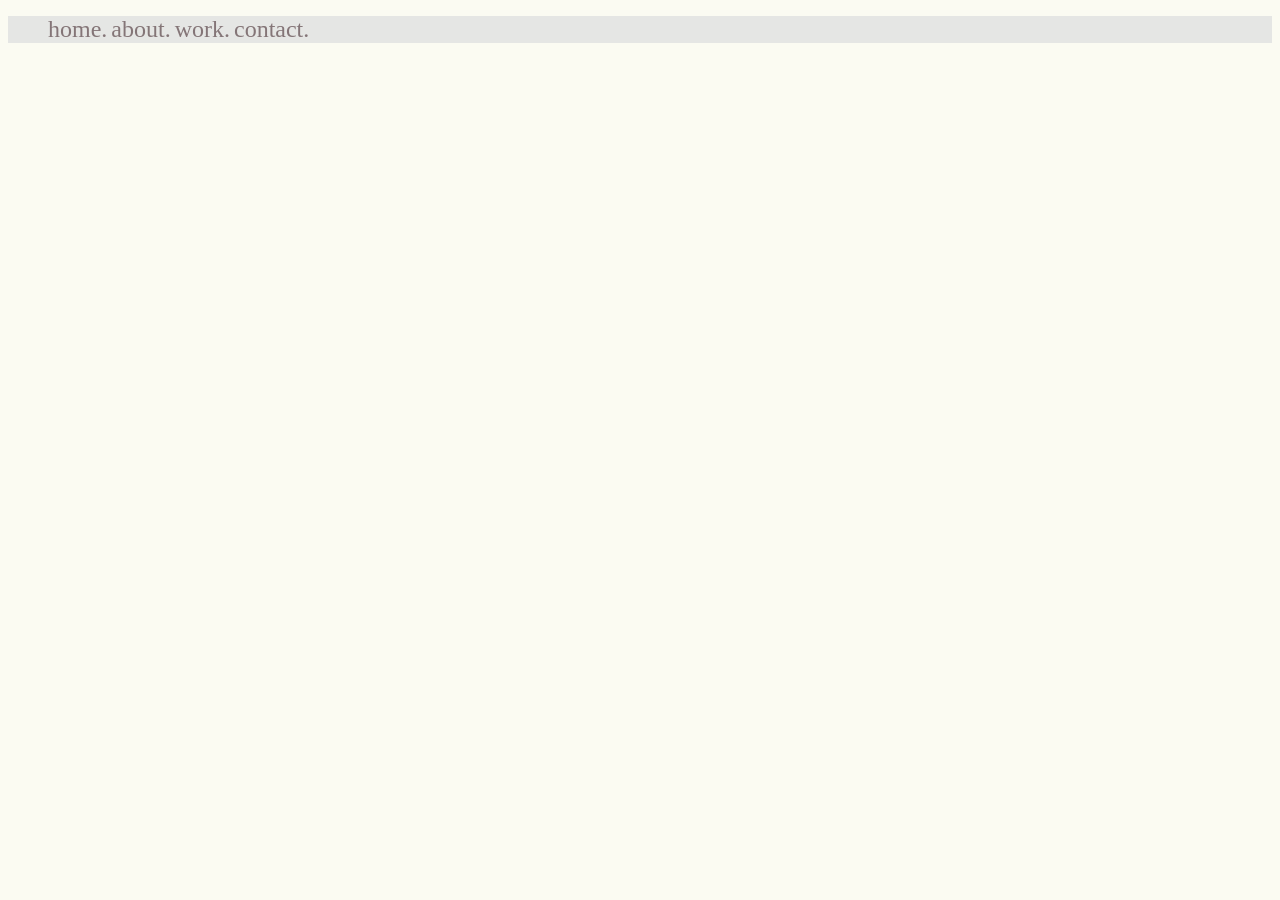
==== index.html @ a86c0304 "Initial buildout" ====
<!DOCTYPE html>
<html lang="en">
  <head>
    <meta charset="UTF-8" />
    <meta name="viewport" content="width=device-width, initial-scale=1.0" />
    <title>home.</title>
    <link rel="stylesheet" href="/styles/styles.css" />
  </head>
  <body>
    <div id="navbar">
      <div id="breadcrumbs">
        <ul>
          <li><a href="index.html">home.</a></li>
          <li><a href="/pages/about.html">about.</a></li>
          <li><a href="/pages/work.html">work.</a></li>
          <li><a href="mailto:matt@mattdewey.com">contact.</a></li>
        </ul>
      </div>
    </div>

  </body>
</html>
---- styles/styles.css ----
#navbar {
    background-color: #E5E6E4;
    height: auto;
    width: auto;
}

#breadcrumbs {

    a {
    font-size: 24px;
    text-decoration: none;
    color: #847577;
    position: relative;
    }

    li {
        list-style-type: none;
        display: inline-block;
        justify-content: space-between;
    }
}

body {
    background-color: #FBFBF2;
}
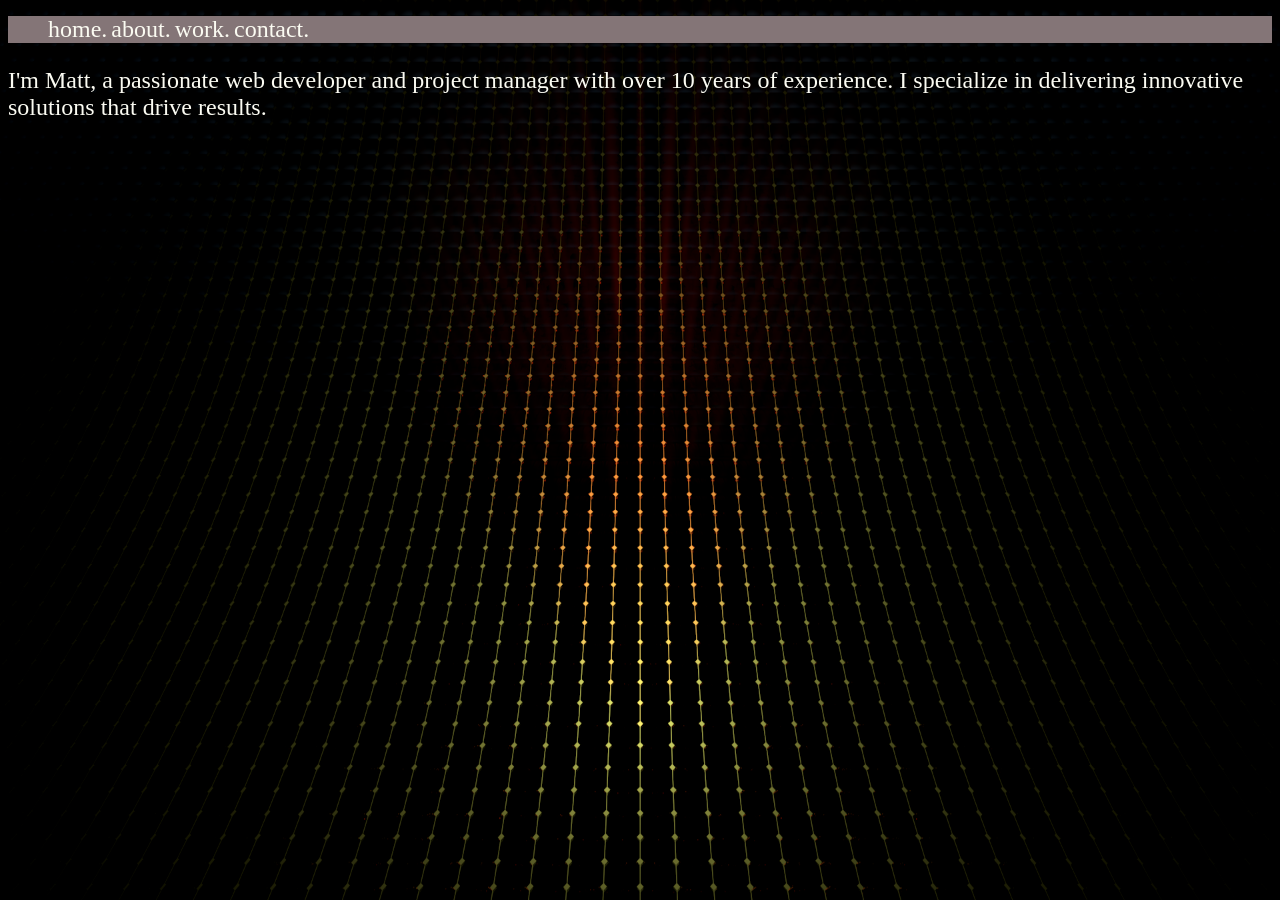
==== commit 35b0ddad: "Changed background image and font colors to look a little cleaner." ====
--- a/index.html
+++ b/index.html
@@ -18,5 +18,9 @@
       </div>
     </div>
 
+    <div id="welcome">
+        <p>I'm Matt, a passionate web developer and project manager with over 10 years of experience. I specialize in delivering innovative solutions that drive results.</p>
+      </div>
+
   </body>
 </html>
--- a/styles/styles.css
+++ b/styles/styles.css
@@ -1,5 +1,5 @@
 #navbar {
-    background-color: #E5E6E4;
+    background-color: #847577;
     height: auto;
     width: auto;
 }
@@ -7,10 +7,10 @@
 #breadcrumbs {
 
     a {
-    font-size: 24px;
-    text-decoration: none;
-    color: #847577;
-    position: relative;
+        font-size: 24px;
+        text-decoration: none;
+        color: #FBFBF2;
+        position: relative;
     }
 
     li {
@@ -22,4 +22,17 @@
 
 body {
     background-color: #FBFBF2;
+    background-image: url("/images/aab635fcddcd5d3ac009bf71dfcb1d65.png");
+    background-repeat: no-repeat;
+    background-attachment: fixed; 
+    background-size: 100% 100%;
+    #welcome {
+        font-size: 24px;
+        font-family: Georgia, 'Times New Roman', Times, serif;
+        color: #FBFBF2;
+
+        #avatar {
+            position: static;
+        }
+    }
 }
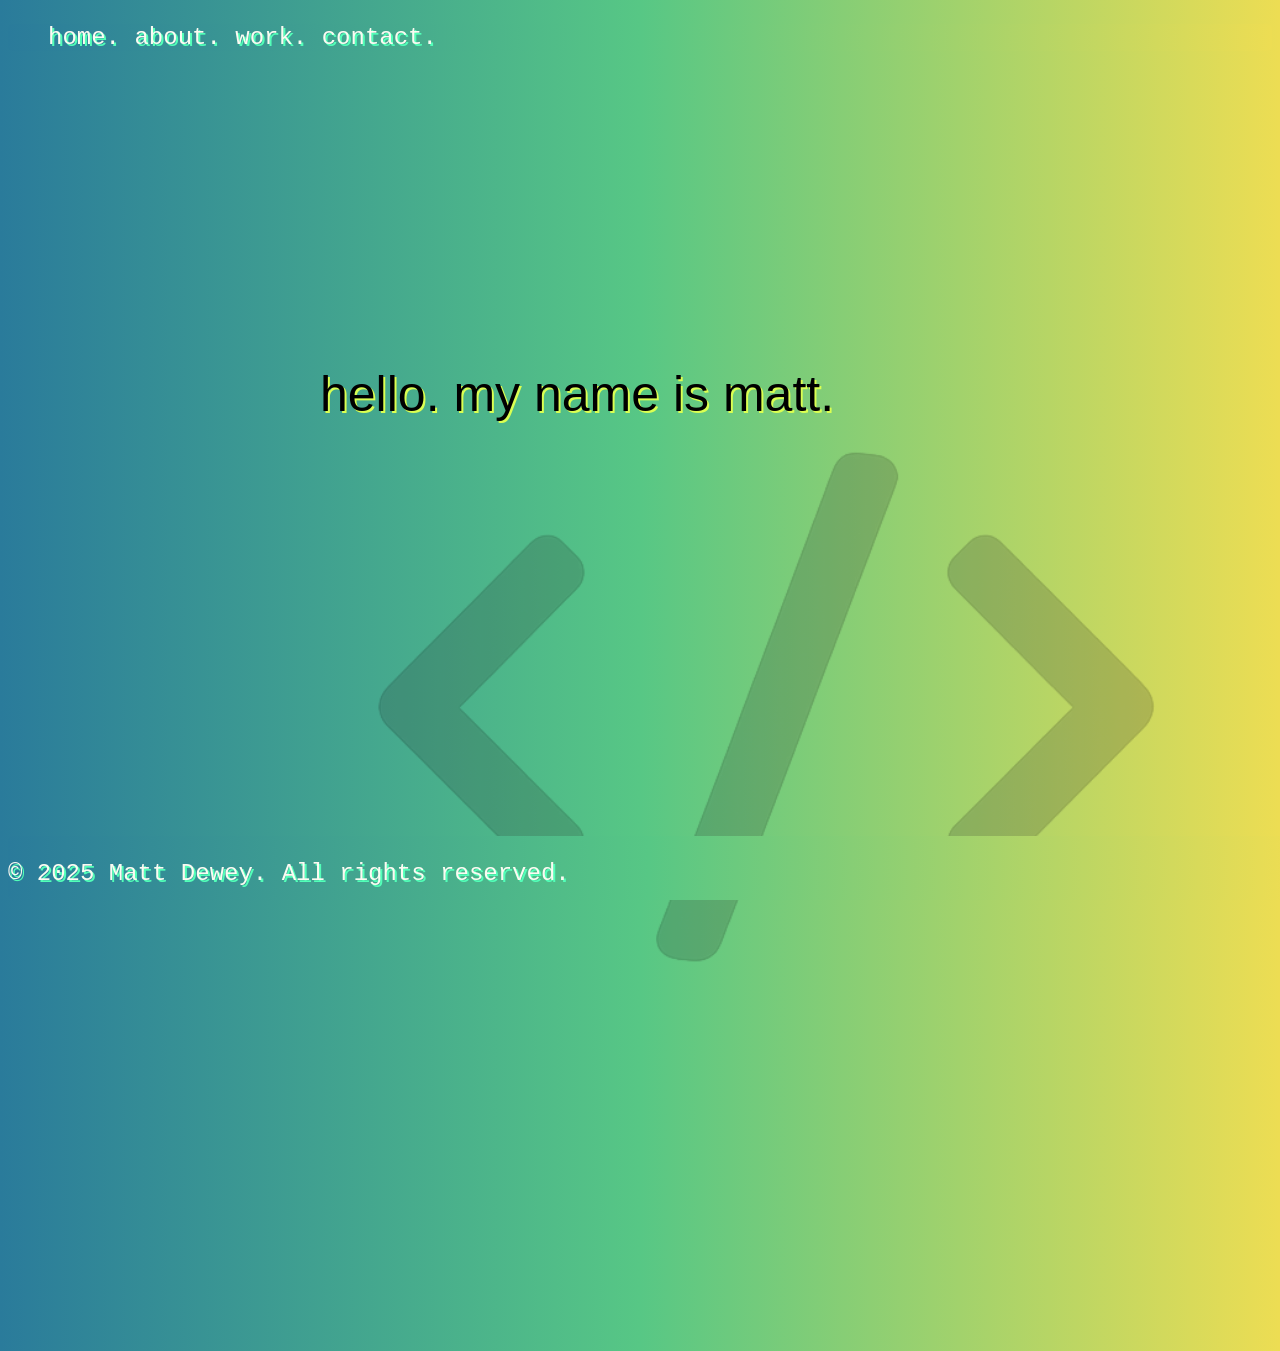
==== commit 4933052e: "Redesign updates." ====
--- a/index.html
+++ b/index.html
@@ -4,23 +4,33 @@
     <meta charset="UTF-8" />
     <meta name="viewport" content="width=device-width, initial-scale=1.0" />
     <title>home.</title>
+    <link rel="icon" type="image/x-icon" href="/images/icon.ico">
     <link rel="stylesheet" href="/styles/styles.css" />
   </head>
   <body>
-    <div id="navbar">
-      <div id="breadcrumbs">
-        <ul>
-          <li><a href="index.html">home.</a></li>
-          <li><a href="/pages/about.html">about.</a></li>
-          <li><a href="/pages/work.html">work.</a></li>
-          <li><a href="mailto:matt@mattdewey.com">contact.</a></li>
-        </ul>
+    <div id="page">
+      <div id="header">
+        <div id="navbar">
+          <div id="breadcrumbs">
+            <ul>
+              <li><a href="index.html">home.</a></li>
+              <li><a href="/pages/about.html">about.</a></li>
+              <li><a href="/pages/work.html">work.</a></li>
+              <li><a href="mailto:matt@mattdewey.com">contact.</a></li>
+            </ul>
+          </div>
+        </div>
       </div>
+      <section id="logo1">
+      <img src="/images/ChatGPT Image May 22, 2025, 01_34_59 PM.png" class="backgroundLogo1">
+      </section>
+      <section id = "shortBlurb">
+      <p id="intro">hello. my name is matt.</p>
+      </section>
     </div>
-
-    <div id="welcome">
-        <p>I'm Matt, a passionate web developer and project manager with over 10 years of experience. I specialize in delivering innovative solutions that drive results.</p>
-      </div>
-
+    <footer id="footer">
+      <p>&copy; 2025 Matt Dewey. All rights reserved.</p>
+    </footer>
+    <script src="/scripts/main.js"></script>
   </body>
 </html>
--- a/styles/styles.css
+++ b/styles/styles.css
@@ -1,7 +1,31 @@
 #navbar {
-    background-color: #847577;
+    width: 100vw;
+    height: 2rem;
+    margin: 0;
+    padding: 0;
+    font-family: 'Courier New', Courier, monospace;
+    font-size: 24px;
+    text-align: left;
+    border-radius: 5px;
     height: auto;
     width: auto;
+    background: linear-gradient(90deg,rgba(42, 123, 155, 1) 0%, rgba(87, 199, 133, 1) 50%, rgba(237, 221, 83, 1) 100%);
+    color: #FBFBF2;
+    text-shadow: 2px 2px #52FFB8;
+}
+
+#footer {
+    position: absolute;
+    bottom: 0;
+    width: 100vw;
+    height: 4rem;
+    font-family: 'Courier New', Courier, monospace;
+    font-size: 24px;
+    text-align: left;
+    border-radius: 5px;
+    background: linear-gradient(90deg,rgba(42, 123, 155, 1) 0%, rgba(87, 199, 133, 1) 50%, rgba(237, 221, 83, 1) 100%);
+    color: #FBFBF2;
+    text-shadow: 2px 2px #52FFB8;
 }
 
 #breadcrumbs {
@@ -18,21 +42,118 @@
         display: inline-block;
         justify-content: space-between;
     }
+
+    a:hover {
+        color: #4DFFF3;
+    }
+}
+
+.welcome {
+    font-size: 18px;
+    font-family: Georgia, 'Times New Roman', Times, serif;
+    color: #000000;
+    height: auto;
+    width: 75%;
+    padding: 10px;
+    margin: 5px;
+    position: absolute;
+    top: 25%;
+    left: 15%;
+}
+
+.backgroundLogo1 {
+    opacity: 0.2;
+    padding: 0;
+    position:relative;
+    top: 10%;
+    left: 10%;
+    height: 100%;
+    width: 100%;
+}
+
+#name {
+    height: auto;
+    width: auto;
+    margin: auto;
+    color: #FBFBF2;
+    font-family: 'Black Jack', sans-serif, cursive;
+
+   h1 {
+        font-size: 48px;
+        padding: 10px;
+        margin: 5px;
+                position-anchor: relative;
+    }
+
+    h2 {
+        font-size: 24px;
+        padding: 10px;
+        margin: 5px;
+        position-anchor: relative;
+        position: absolute;   
+                top: 30%;
+        left: 5%;  
+    }
+
+    h3 {
+        font-size: 45px;
+        padding: 10px;
+        margin: 5px;
+                position-anchor: relative;
+        position: absolute;  
+                top: 50%;
+        left: 45%;
+    }
+
+    #logo {
+        height: 250px;
+        width: 250px;
+        padding: 10px;
+        margin: 5px;
+    }
+}
+
+.projects {
+    height: auto;
+    width: auto;
+    padding: 10px;
+    margin: 5px;
+    border-radius: 5px;
+    border-style: double;
+    border-color: #FFF;
+    color: #FBFBF2;
+
+    li {
+        color: #FBFBF2;
+        font-size: 24px;
+        list-style-type: none;
+
+        a {
+            text-decoration: underline;
+            color: #FBFBF2;
+        }
+    }
 }
 
 body {
-    background-color: #FBFBF2;
-    background-image: url("/images/aab635fcddcd5d3ac009bf71dfcb1d65.png");
-    background-repeat: no-repeat;
-    background-attachment: fixed; 
-    background-size: 100% 100%;
-    #welcome {
-        font-size: 24px;
-        font-family: Georgia, 'Times New Roman', Times, serif;
-        color: #FBFBF2;
+background: #000000;
+    background: linear-gradient(90deg,rgba(42, 123, 155, 1) 0%, rgba(87, 199, 133, 1) 50%, rgba(237, 221, 83, 1) 100%);
+}
 
-        #avatar {
-            position: static;
-        }
-    }
+aside {
+    float: right;
+    width: auto;
+    height: auto;
+    padding: 10px;
+    margin: 5px;
+    border-radius: 5px;
+}
+
+#intro {
+    font-size: 50px;
+    font-family: 'Lucida Sans', 'Lucida Sans Regular', 'Lucida Grande', 'Lucida Sans Unicode', Geneva, Verdana, sans-serif;
+    text-shadow: 2px 2px #daff52;
+        position: absolute;
+    top: 35%;
+    left: 25%;
 }
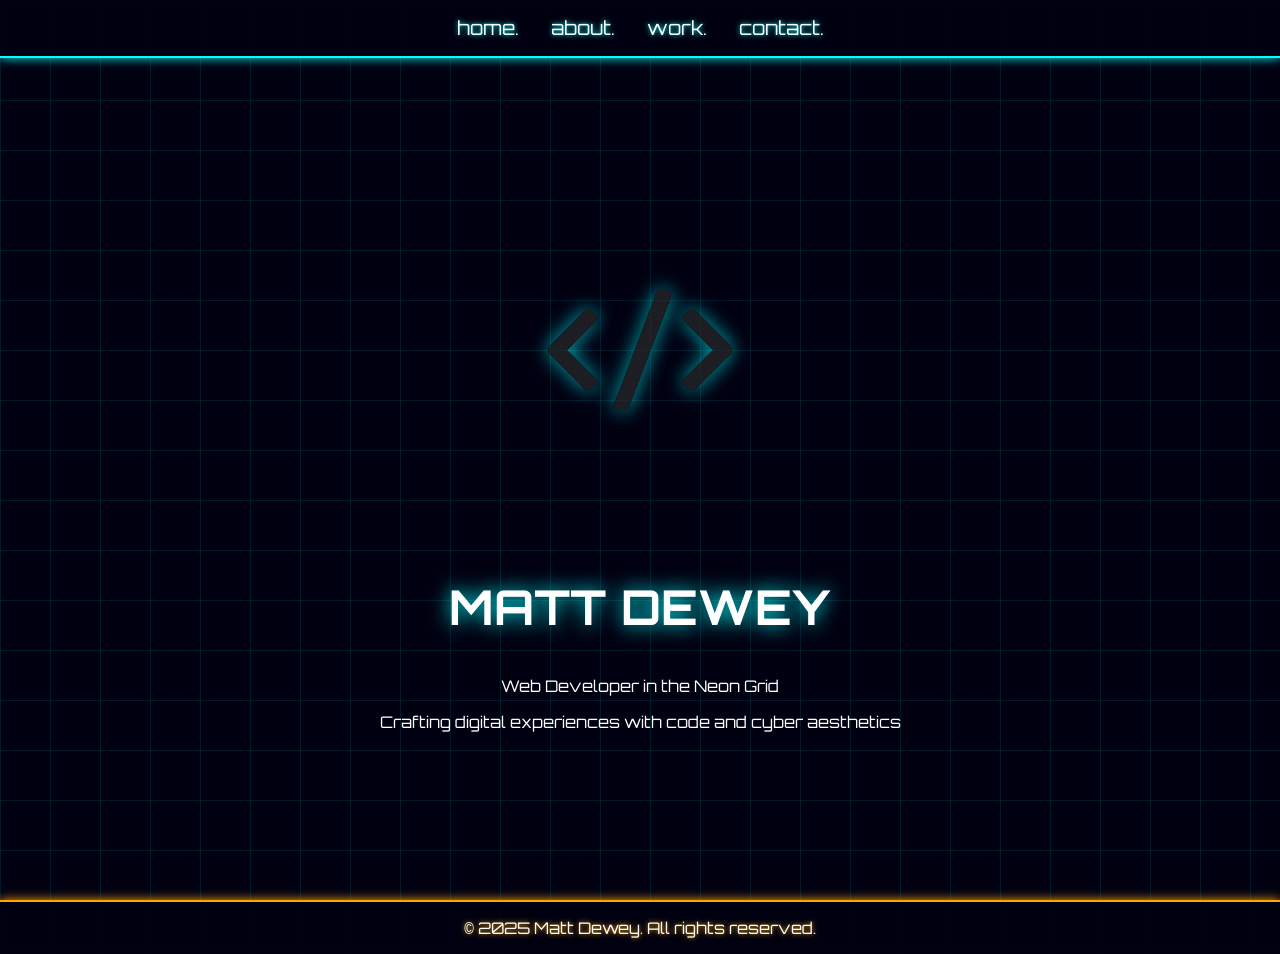
==== commit dc90c6f3: "Complete site revamp." ====
--- a/index.html
+++ b/index.html
@@ -3,8 +3,9 @@
   <head>
     <meta charset="UTF-8" />
     <meta name="viewport" content="width=device-width, initial-scale=1.0" />
-    <title>home.</title>
+    <title>Matt Dewey - Cyber Web Developer</title>
     <link rel="icon" type="image/x-icon" href="/images/icon.ico">
+    <link href="https://fonts.googleapis.com/css2?family=Orbitron:wght@400;700&display=swap" rel="stylesheet">
     <link rel="stylesheet" href="/styles/styles.css" />
   </head>
   <body>
@@ -21,16 +22,19 @@
           </div>
         </div>
       </div>
-      <section id="logo1">
-      <img src="/images/ChatGPT Image May 22, 2025, 01_34_59 PM.png" class="backgroundLogo1">
-      </section>
-      <section id = "shortBlurb">
-      <p id="intro">hello. my name is matt.</p>
-      </section>
+      <main>
+        <section id="logo1">
+          <img src="/images/ChatGPT Image May 22, 2025, 01_34_59 PM.png" class="backgroundLogo1" alt="Matt Dewey Logo">
+        </section>
+        <section id="shortBlurb">
+          <h1 id="intro">MATT DEWEY</h1>
+          <p>Web Developer in the Neon Grid</p>
+          <p>Crafting digital experiences with code and cyber aesthetics</p>
+        </section>
+      </main>
     </div>
     <footer id="footer">
       <p>&copy; 2025 Matt Dewey. All rights reserved.</p>
     </footer>
-    <script src="/scripts/main.js"></script>
   </body>
 </html>
--- a/styles/styles.css
+++ b/styles/styles.css
@@ -1,159 +1,210 @@
-#navbar {
-    width: 100vw;
-    height: 2rem;
+/* Tron Theme Styles */
+
+@import url('https://fonts.googleapis.com/css2?family=Orbitron:wght@400;700&display=swap');
+
+body {
     margin: 0;
     padding: 0;
-    font-family: 'Courier New', Courier, monospace;
-    font-size: 24px;
+    background: #000011;
+    background-image: 
+        linear-gradient(rgba(0, 255, 255, 0.1) 1px, transparent 1px),
+        linear-gradient(90deg, rgba(0, 255, 255, 0.1) 1px, transparent 1px);
+    background-size: 50px 50px;
+    color: #FFFFFF;
+    font-family: 'Orbitron', monospace;
+    overflow-x: hidden;
+}
+
+#page {
+    min-height: 100vh;
+    display: flex;
+    flex-direction: column;
+}
+
+#header {
+    position: fixed;
+    top: 0;
+    width: 100%;
+    z-index: 100;
+}
+
+#navbar {
+    background: rgba(0, 0, 17, 0.9);
+    border-bottom: 2px solid #00FFFF;
+    padding: 1rem;
+    box-shadow: 0 0 10px #00FFFF;
+}
+
+#breadcrumbs ul {
+    list-style: none;
+    padding: 0;
+    margin: 0;
+    display: flex;
+    justify-content: center;
+    gap: 2rem;
+}
+
+#breadcrumbs a {
+    color: #FFFFFF;
+    text-decoration: none;
+    font-size: 1.2rem;
+    text-shadow: 0 0 5px #00FFFF;
+    transition: color 0.3s;
+}
+
+#breadcrumbs a:hover {
+    color: #00FFFF;
+    text-shadow: 0 0 10px #00FFFF;
+}
+
+main {
+    flex: 1;
+    display: flex;
+    flex-direction: column;
+    justify-content: center;
+    align-items: center;
+    text-align: center;
+    padding: 2rem;
+    margin-top: 5rem; /* Account for fixed header */
+}
+
+#logo1 {
+    margin-bottom: 2rem;
+}
+
+.backgroundLogo1 {
+    max-width: 300px;
+    height: auto;
+    opacity: 0.7;
+    filter: drop-shadow(0 0 10px #00FFFF);
+}
+
+#shortBlurb {
+    margin-bottom: 2rem;
+}
+
+#intro {
+    font-size: 3rem;
+    color: #FFFFFF;
+    text-shadow: 0 0 20px #00FFFF;
+    animation: flicker 2s infinite alternate;
+}
+
+@keyframes flicker {
+    0% { opacity: 1; }
+    50% { opacity: 0.8; }
+    100% { opacity: 1; }
+}
+
+.welcome {
+    max-width: 900px;
+    margin: 2rem auto;
+    padding: 0;
+    background: rgba(0, 0, 17, 0.9);
+    border: 2px solid #00FFFF;
+    border-radius: 10px;
+    box-shadow: 0 0 20px #00FFFF;
+    overflow: hidden;
+}
+
+.terminal-window {
+    background: #000;
+    border-radius: 8px;
+    overflow: hidden;
+}
+
+.terminal-header {
+    background: #333;
+    color: #00FF00;
+    padding: 0.5rem 1rem;
+    font-size: 0.9rem;
+    font-family: 'Courier New', monospace;
+    border-bottom: 1px solid #00FFFF;
+}
+
+.terminal-content {
+    padding: 1rem;
+    font-family: 'Courier New', monospace;
+    font-size: 1rem;
+    line-height: 1.4;
+    color: #00FF00;
     text-align: left;
-    border-radius: 5px;
-    height: auto;
-    width: auto;
-    background: linear-gradient(90deg,rgba(42, 123, 155, 1) 0%, rgba(87, 199, 133, 1) 50%, rgba(237, 221, 83, 1) 100%);
-    color: #FBFBF2;
-    text-shadow: 2px 2px #52FFB8;
+}
+
+.terminal-content p {
+    margin: 0.5rem 0;
+    color: #00FF00;
+}
+
+.terminal-content .prompt {
+    color: #00FFFF;
+    font-weight: bold;
+}
+
+.terminal-content ul {
+    margin: 0.5rem 0;
+    padding-left: 2rem;
+}
+
+.terminal-content li {
+    color: #FFFFFF;
+    margin-bottom: 0.3rem;
+}
+
+.details {
+    margin-top: 2rem;
 }
 
 #footer {
-    position: absolute;
-    bottom: 0;
-    width: 100vw;
-    height: 4rem;
-    font-family: 'Courier New', Courier, monospace;
-    font-size: 24px;
-    text-align: left;
-    border-radius: 5px;
-    background: linear-gradient(90deg,rgba(42, 123, 155, 1) 0%, rgba(87, 199, 133, 1) 50%, rgba(237, 221, 83, 1) 100%);
-    color: #FBFBF2;
-    text-shadow: 2px 2px #52FFB8;
-}
-
-#breadcrumbs {
-
-    a {
-        font-size: 24px;
-        text-decoration: none;
-        color: #FBFBF2;
-        position: relative;
-    }
-
-    li {
-        list-style-type: none;
-        display: inline-block;
-        justify-content: space-between;
-    }
-
-    a:hover {
-        color: #4DFFF3;
-    }
-}
-
-.welcome {
-    font-size: 18px;
-    font-family: Georgia, 'Times New Roman', Times, serif;
-    color: #000000;
-    height: auto;
-    width: 75%;
-    padding: 10px;
-    margin: 5px;
-    position: absolute;
-    top: 25%;
-    left: 15%;
-}
-
-.backgroundLogo1 {
-    opacity: 0.2;
-    padding: 0;
-    position:relative;
-    top: 10%;
-    left: 10%;
-    height: 100%;
-    width: 100%;
-}
-
-#name {
-    height: auto;
-    width: auto;
-    margin: auto;
-    color: #FBFBF2;
-    font-family: 'Black Jack', sans-serif, cursive;
-
-   h1 {
-        font-size: 48px;
-        padding: 10px;
-        margin: 5px;
-                position-anchor: relative;
-    }
-
-    h2 {
-        font-size: 24px;
-        padding: 10px;
-        margin: 5px;
-        position-anchor: relative;
-        position: absolute;   
-                top: 30%;
-        left: 5%;  
-    }
-
-    h3 {
-        font-size: 45px;
-        padding: 10px;
-        margin: 5px;
-                position-anchor: relative;
-        position: absolute;  
-                top: 50%;
-        left: 45%;
-    }
-
-    #logo {
-        height: 250px;
-        width: 250px;
-        padding: 10px;
-        margin: 5px;
-    }
+    background: rgba(0, 0, 17, 0.9);
+    border-top: 2px solid #FFA500;
+    padding: 1rem;
+    text-align: center;
+    color: #FFFFFF;
+    text-shadow: 0 0 5px #FFA500;
+    box-shadow: 0 0 10px #FFA500;
+}
+
+#footer p {
+    margin: 0;
+    font-size: 1rem;
+}
+
+/* Additional styles for other pages */
+#name h1, #name h2, #name h3 {
+    color: #00FF00;
+    text-shadow: 0 0 10px #00FF00;
 }
 
 .projects {
-    height: auto;
-    width: auto;
-    padding: 10px;
-    margin: 5px;
-    border-radius: 5px;
-    border-style: double;
-    border-color: #FFF;
-    color: #FBFBF2;
-
-    li {
-        color: #FBFBF2;
-        font-size: 24px;
-        list-style-type: none;
-
-        a {
-            text-decoration: underline;
-            color: #FBFBF2;
-        }
-    }
-}
-
-body {
-background: #000000;
-    background: linear-gradient(90deg,rgba(42, 123, 155, 1) 0%, rgba(87, 199, 133, 1) 50%, rgba(237, 221, 83, 1) 100%);
+    background: rgba(0, 0, 17, 0.8);
+    border: 1px solid #00FFFF;
+    border-radius: 10px;
+    padding: 2rem;
+    margin: 2rem auto;
+    max-width: 800px;
+    box-shadow: 0 0 20px #00FFFF;
+}
+
+.projects li {
+    color: #FFFFFF;
+    margin-bottom: 1rem;
+}
+
+.projects a {
+    color: #00FFFF;
+    text-decoration: none;
+}
+
+.projects a:hover {
+    text-shadow: 0 0 10px #00FFFF;
 }
 
 aside {
-    float: right;
-    width: auto;
-    height: auto;
-    padding: 10px;
-    margin: 5px;
-    border-radius: 5px;
-}
-
-#intro {
-    font-size: 50px;
-    font-family: 'Lucida Sans', 'Lucida Sans Regular', 'Lucida Grande', 'Lucida Sans Unicode', Geneva, Verdana, sans-serif;
-    text-shadow: 2px 2px #daff52;
-        position: absolute;
-    top: 35%;
-    left: 25%;
+    background: rgba(0, 0, 17, 0.8);
+    border: 1px solid #00FFFF;
+    border-radius: 10px;
+    padding: 1rem;
+    margin: 1rem;
+    box-shadow: 0 0 10px #00FFFF;
 }
